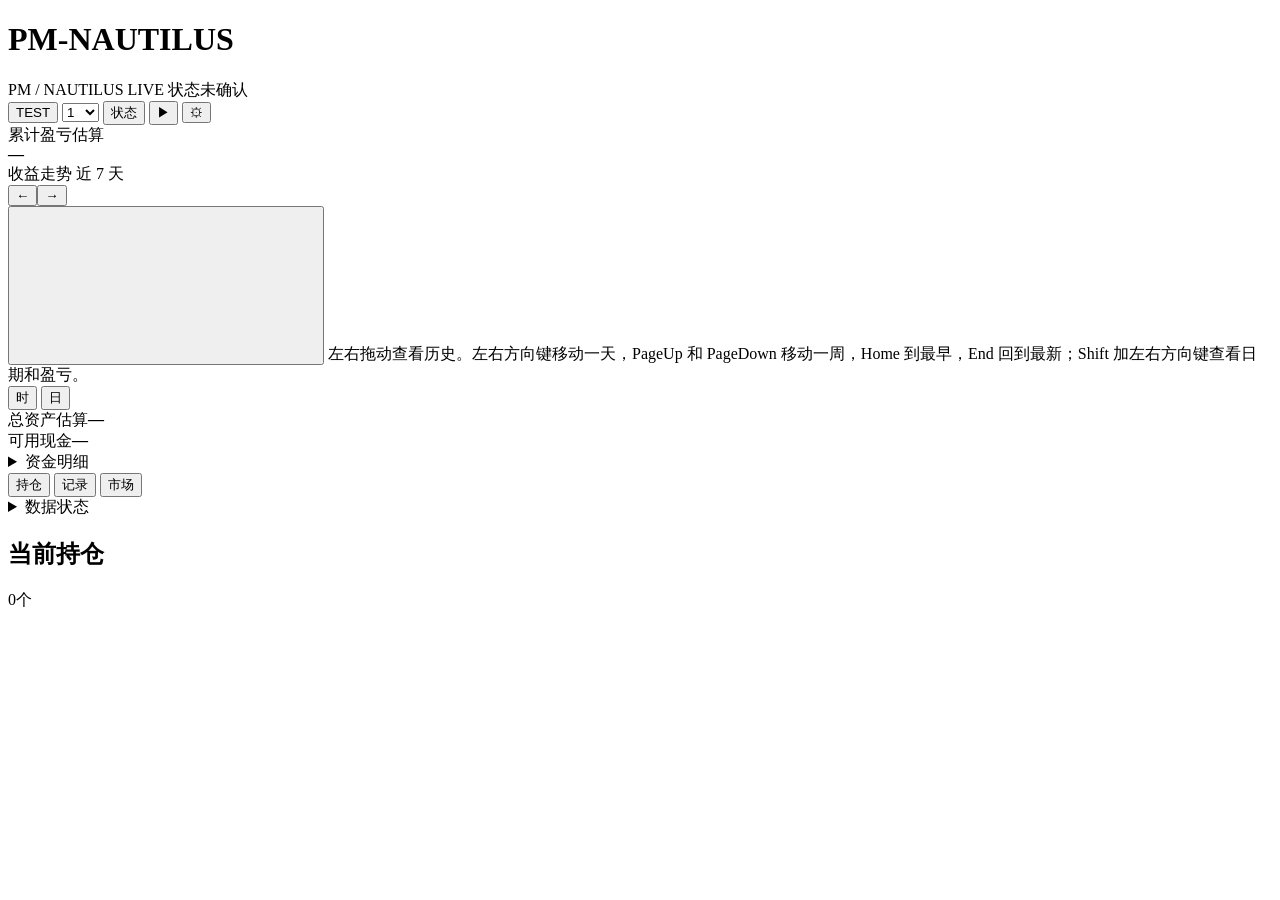
==== src/pm_nautilus/web/index.html @ a4a30d7f "Add ten isolated TEST accounts while preserving the original ledger" ====
<!doctype html>
<html lang="zh-CN">
  <head>
    <meta charset="UTF-8" />
    <meta name="viewport" content="width=device-width, initial-scale=1" />
    <meta name="color-scheme" content="light" />
    <title>PM-NAUTILUS</title>
    <link rel="stylesheet" href="/styles.css?v=20261027-accounts1" />
  </head>
  <body>
    <main class="app-shell">
      <h1 class="sr-only">PM-NAUTILUS</h1>

      <header class="topbar">
        <span class="brand">PM / NAUTILUS</span>
        <span id="live-run-indicator" class="live-run-indicator" role="status" aria-live="polite">LIVE 状态未确认</span>
        <div class="topbar-actions">
          <button id="mode-toggle" class="mode-toggle" type="button">TEST</button>
          <select id="test-account-select" class="test-account-select" aria-label="TEST 账户 1，选择模拟账户" title="TEST 账户 1">
            <option value="1">1</option><option value="2">2</option><option value="3">3</option><option value="4">4</option><option value="5">5</option><option value="6">6</option><option value="7">7</option><option value="8">8</option><option value="9">9</option><option value="10">10</option>
          </select>
          <button id="status-toggle" class="status-button" type="button" aria-label="查看运行状态" aria-expanded="false" aria-controls="runtime-status"><span id="run-dot" class="status-dot"></span><span id="run-state-label">状态</span></button>
          <button id="run-toggle" class="icon-button" type="button" aria-label="开始自动交易">▶</button>
          <button id="config-toggle" class="icon-button" type="button" aria-label="交易配置" aria-expanded="false" aria-controls="config-panel">⚙</button>
        </div>
      </header>
      <div id="runtime-status" class="inline-note" hidden></div>
      <p id="connection-warning" class="warning" role="status" hidden></p>
      <p id="service-warning" class="warning service-warning" role="status" aria-live="polite" hidden></p>
      <p id="storage-warning" class="warning" role="status" aria-live="polite" hidden></p>
      <section id="live-wallet-panel" class="wallet-panel" aria-labelledby="wallet-title" hidden>
        <div class="wallet-heading"><h2 id="wallet-title">实盘钱包</h2><div class="wallet-heading-actions"><span id="wallet-state" class="wallet-state">读取中</span><button id="wallet-refresh" class="wallet-text-button" type="button">刷新状态</button></div></div>
        <p id="wallet-message" class="wallet-message" role="status" aria-live="polite"></p>
        <p id="wallet-transport-warning" class="warning" hidden>请先通过 HTTPS 打开此页面，再输入钱包信息。</p>
        <div id="wallet-account" class="wallet-account" hidden></div>

        <form id="wallet-import-form" class="wallet-form" autocomplete="off" hidden>
          <fieldset class="wallet-kind">
            <legend>输入方式</legend>
            <label><input type="radio" name="wallet-kind" value="mnemonic" checked />12 个助记词</label>
            <label><input type="radio" name="wallet-kind" value="private_key" />私钥</label>
          </fieldset>
          <div id="wallet-mnemonic-view">
            <div id="wallet-mnemonic-fields" class="wallet-words" aria-label="按顺序输入 12 个助记词"></div>
          </div>
          <label id="wallet-key-view" class="wallet-field" hidden><span>私钥</span><input id="wallet-private-key" type="password" data-wallet-secret autocomplete="new-password" autocapitalize="none" spellcheck="false" placeholder="0x…" /></label>
          <button id="wallet-reveal" class="wallet-text-button" type="button" aria-pressed="false">显示输入</button>
          <label class="wallet-field"><span>Polymarket 资金钱包地址</span><input id="wallet-public-address" type="text" autocomplete="off" autocapitalize="none" spellcheck="false" placeholder="留空自动查找已有 Safe 账户" /></label>
          <details id="wallet-advanced" class="wallet-advanced">
            <summary>高级选项（一般不用填写）</summary>
            <label class="wallet-field"><span>助记词额外密码</span><input id="wallet-mnemonic-passphrase" type="password" data-wallet-secret autocomplete="new-password" /></label>
            <label class="wallet-field"><span>钱包账户序号</span><input id="wallet-account-index" type="number" min="0" step="1" value="0" inputmode="numeric" /></label>
          </details>
          <label class="wallet-field"><span>设置解锁密码</span><input id="wallet-vault-password" type="password" data-wallet-secret autocomplete="new-password" required /></label>
          <label class="wallet-field"><span>再输入一次解锁密码</span><input id="wallet-vault-confirm" type="password" data-wallet-secret autocomplete="new-password" required /></label>
          <button id="wallet-import" class="button primary" type="submit">保存并连接钱包</button>
          <p class="wallet-help">钱包内容只发送到当前服务器并加密保存。请勿发到聊天或 GitHub。</p>
        </form>

        <form id="wallet-unlock-form" class="wallet-form" autocomplete="off" hidden>
          <label class="wallet-field"><span>解锁密码</span><input id="wallet-unlock-password" type="password" data-wallet-secret autocomplete="new-password" required /></label>
          <button id="wallet-unlock" class="button primary" type="submit">解锁钱包</button>
        </form>

        <div id="wallet-actions" class="wallet-actions" hidden>
          <ul id="wallet-checks" class="wallet-checks"></ul>
          <div class="wallet-action-buttons"><button id="wallet-check" class="button secondary" type="button">检查账户</button><button id="wallet-approve-redemption" class="button secondary" type="button" hidden>授权赎回</button></div>
          <div id="wallet-enable-step" class="wallet-enable-step" hidden>
            <p id="wallet-rules-summary"></p>
            <button id="wallet-open-config" class="wallet-text-button" type="button">查看完整交易规则</button>
            <label class="wallet-rules-confirm"><input id="wallet-confirm-rules" type="checkbox" />我已查看并确认当前 LIVE 交易规则</label>
            <button id="wallet-enable" class="button primary" type="button">启用实盘（先暂停）</button>
          </div>
        </div>
        <details id="wallet-transfer" class="wallet-transfer">
          <summary>钱包备份与管理</summary>
          <form id="wallet-backup-form" class="wallet-form" autocomplete="off" hidden>
            <p class="wallet-help">下载加密钱包与 LIVE 交易账本。请妥善保存下载文件和解锁密码。</p>
            <label class="wallet-field"><span>解锁密码</span><input id="wallet-backup-password" type="password" data-wallet-secret autocomplete="new-password" required /></label>
            <button id="wallet-backup" class="button secondary" type="submit">下载加密备份</button>
          </form>
          <form id="wallet-restore-form" class="wallet-form" autocomplete="off" hidden>
            <p class="wallet-help">只在新服务器的空白 LIVE 账本恢复。恢复后还要解锁、检查并手动启用。</p>
            <label class="wallet-field"><span>备份文件</span><input id="wallet-restore-file" type="file" accept=".pmnb,application/octet-stream" required /></label>
            <label class="wallet-field"><span>解锁密码</span><input id="wallet-restore-password" type="password" data-wallet-secret autocomplete="new-password" required /></label>
            <button id="wallet-restore" class="button secondary" type="submit">恢复加密备份</button>
          </form>
          <form id="wallet-remove-form" class="wallet-form" autocomplete="off" hidden>
            <p class="wallet-help">接错钱包且尚无实盘交易时，可清除本服务器保存的钱包后重新输入。</p>
            <label class="wallet-field"><span>解锁密码</span><input id="wallet-remove-password" type="password" data-wallet-secret autocomplete="new-password" required /></label>
            <button id="wallet-remove" class="button danger" type="submit">清除当前钱包</button>
          </form>
        </details>
      </section>

      <section id="config-panel" class="config-panel" hidden>
        <form id="config-form">
          <div class="section-heading config-heading">
            <div>

              <h2>交易配置</h2>
            </div>
            <button id="config-close" class="icon-button" type="button" aria-label="关闭配置">×</button>
          </div>

          <div class="config-grid">
            <fieldset class="config-block category-block">
              <legend class="sr-only">市场类别</legend>
              <div class="category-heading">
                <span aria-hidden="true">市场类别</span>
                <label class="all-category-option">
                  <input id="all-categories" type="checkbox" />
                  <span>全选</span>
                </label>
              </div>
              <div id="category-options" class="chip-options" aria-label="选择市场类别"></div>
              <p id="category-note" class="field-note">与 Polymarket 栏目同步。</p>
            </fieldset>

            <fieldset class="config-block">
              <legend>市场类型</legend>
              <div class="check-options">
                <label><input id="binary-market" type="checkbox" value="BINARY" /><span>二元市场</span></label>
                <label><input id="ternary-market" type="checkbox" value="TERNARY" /><span>三元市场</span></label>
                <label><input id="multi-market" type="checkbox" value="MULTI" /><span>多元市场（4+）</span></label>
              </div>
            </fieldset>

            <div class="config-block">
              <div class="config-label">买入价范围</div>
              <div class="price-range-fields">
                <label class="price-bound">
                  <span>最低</span>
                  <span class="unit-input">
                    <input
                      id="min-buy-price"
                      type="number"
                      min="0.1"
                      max="99"
                      step="0.1"
                      inputmode="decimal"
                      aria-label="最低买入价（美分）"
                    />
                    <span>¢</span>
                  </span>
                </label>
                <span class="duration-separator" aria-hidden="true">至</span>
                <label class="price-bound">
                  <span>最高</span>
                  <span class="unit-input">
                    <input
                      id="max-buy-price"
                      type="number"
                      min="0.1"
                      max="99"
                      step="0.1"
                      inputmode="decimal"
                      aria-label="最高买入价（美分）"
                    />
                    <span>¢</span>
                  </span>
                </label>
              </div>
              <p class="field-note">含上下限，步长 0.1¢。</p>
            </div>

            <div class="config-block target-formula-block">
              <div class="subsection-heading">
                <span>目标卖价公式</span>
                <small>后续新买入生效</small>
              </div>
              <output
                id="target-sell-formula"
                class="formula-preview"
                tabindex="0"
                aria-keyshortcuts="ArrowLeft ArrowRight Home End"
              >卖价=min(99¢,tick↑max(买价+1¢,买价×1.5))</output>
              <div class="formula-fields">
                <label class="field">
                  <span>加价</span>
                  <span class="unit-input">
                    <input
                      id="target-sell-increase"
                      type="number"
                      min="0"
                      max="99"
                      step="any"
                      inputmode="decimal"
                      required
                      aria-label="目标卖价加价参数（美分）"
                    />
                    <span>¢</span>
                  </span>
                </label>
                <label class="field">
                  <span>倍数</span>
                  <span class="unit-input multiplier-input">
                    <input
                      id="target-sell-multiplier"
                      type="number"
                      min="0"
                      step="any"
                      inputmode="decimal"
                      required
                      aria-label="目标卖价倍数参数"
                    />
                    <span>×</span>
                  </span>
                </label>
              </div>
              <p class="field-note">上限 99¢；不改已有卖单。</p>
            </div>

            <div class="range-fields config-block">
              <div class="duration-field range-field">
                <div class="range-heading">
                  <span>市场总时长</span>
                  <strong><span id="min-duration-value">1</span>–<span id="max-duration-value">30</span>天</strong>
                </div>
                <div class="duration-inputs">
                  <label class="duration-bound">
                    <span>最短</span>
                    <span class="unit-input">
                      <input id="min-market-duration" type="number" min="1" max="365" step="1" value="1" inputmode="numeric" />
                      <span>天</span>
                    </span>
                  </label>
                  <span class="duration-separator" aria-hidden="true">至</span>
                  <label class="duration-bound">
                    <span>最长</span>
                    <span class="unit-input">
                      <input id="max-market-duration" type="number" min="1" max="365" step="1" value="30" inputmode="numeric" />
                      <span>天</span>
                    </span>
                  </label>
                </div>
              </div>
              <div class="range-field">
                <div class="range-heading">
                  <span>最低买卖盘比例</span>
                  <strong>≥<span id="bid-ask-ratio-value">50</span>%</strong>
                </div>
                <input
                  id="bid-ask-ratio"
                  type="range"
                  min="1"
                  max="100"
                  step="1"
                  value="50"
                  aria-label="最低买卖盘比例"
                  aria-valuetext="至少50%"
                />
              </div>
              <div class="range-field">
                <div class="range-heading">
                  <span>生命周期进度</span>
                  <strong>≤<span id="market-progress-value">20</span>%</strong>
                </div>
                <input
                  id="market-progress-filter"
                  type="range"
                  min="1"
                  max="100"
                  step="1"
                  value="20"
                  aria-label="允许买入的最大生命周期进度"
                  aria-valuetext="不超过20%"
                />
              </div>
            </div>

            <div class="test-settings config-block">
              <div class="subsection-heading">
                <span id="settings-mode">TEST 设置</span>
                <small>按当前模式独立保存</small>
              </div>
              <div class="money-fields">
                <label class="field">
                  <span id="capital-label">总模拟资金</span>
                  <span class="unit-input">
                    <input id="initial-capital" type="number" min="0.01" step="0.01" inputmode="decimal" />
                    <span>U</span>
                  </span>
                </label>
                <label class="field">
                  <span>每事件本轮预算</span>
                  <span class="unit-input">
                    <input id="order-amount" type="number" min="0.01" step="0.01" inputmode="decimal" />
                    <span>U</span>
                  </span>
                </label>
              </div>
              <p class="field-note">首笔成交后固定本轮预算，费用从买入份额中扣除。</p>
              <div class="stop-loss-settings">
                <label class="stop-loss-toggle">
                  <input id="stop-loss-enabled" type="checkbox" />
                  <span>启用主动止损</span>
                </label>
                <label class="field stop-loss-multiplier-field">
                  <span>买入均价倍数</span>
                  <span class="unit-input multiplier-input">
                    <input
                      id="stop-loss-multiplier"
                      type="number"
                      min="0.000001"
                      max="0.999999"
                      step="any"
                      inputmode="decimal"
                      required
                      aria-label="主动止损的买入均价倍数"
                    />
                    <span>×</span>
                  </span>
                </label>
              </div>
              <p class="field-note">连续约 30 秒低于止损线时退出，仅对新周期生效。</p>
              <button id="reset-test" class="button danger" type="button">重置TEST</button>
            </div>
          </div>

          <div class="config-actions">
            <button id="save-config" class="button primary save-config" type="submit">保存配置</button>
          </div>
        </form>
      </section>

      <section class="equity-panel" aria-label="资金概览">
        <div id="net-pnl-label" class="equity-label">累计盈亏估算</div>
        <div class="equity-head"><strong id="net-pnl">—</strong><span id="net-return"></span></div>
        <div class="curve-heading"><span>收益走势 <span id="curve-period">近 7 天</span></span><div class="curve-navigation"><button id="curve-older" type="button" aria-label="查看前一周">←</button><button id="curve-newer" type="button" aria-label="查看后一周">→</button><button id="curve-latest" type="button" hidden>回到最新</button></div></div>
        <button id="equity-chart" type="button" aria-label="近一周盈亏估算曲线，可左右拖动查看历史" aria-describedby="curve-help"><svg id="equity-svg" role="img" aria-label="盈亏估算曲线"></svg></button>
        <span id="curve-help" class="sr-only">左右拖动查看历史。左右方向键移动一天，PageUp 和 PageDown 移动一周，Home 到最早，End 回到最新；Shift 加左右方向键查看日期和盈亏。</span>
        <div class="curve-footer">
          <span id="curve-status" role="status" aria-live="polite"></span>
          <div class="curve-scales" role="group" aria-label="收益曲线时间刻度">
            <button type="button" data-curve-scale="H" aria-label="每小时一个点" aria-pressed="true">时</button>
            <button type="button" data-curve-scale="D" aria-label="每天一个点，按 UTC 日期" title="按 UTC 日期分组" aria-pressed="false">日</button>
          </div>
        </div>
        <div id="curve-note" class="field-note" hidden></div>
        <div class="equity-money"><div><span>总资产估算</span><strong id="total-funds">—</strong></div><div><span>可用现金</span><strong id="available-cash">—</strong></div></div>
        <p id="valuation-note" class="field-note" hidden></p>
        <details id="portfolio-details"><summary>资金明细</summary>
          <section id="portfolio" class="portfolio" aria-label="资金明细">
            <article><span>已实现</span><strong id="realized-pnl">—</strong></article>
            <article><span>未实现估算</span><strong id="unrealized-pnl">—</strong></article>
            <article><span id="position-value-label">当前买盘可卖估值</span><strong id="position-value">—</strong></article>
            <article id="known-position-value-item"><span>有报价持仓</span><strong id="known-position-value">—</strong></article>
            <article id="unpriced-position-cost-item" hidden><span>无报价持仓暂计成本</span><strong id="unpriced-position-cost">—</strong></article>
            <article><span>持仓数</span><strong id="portfolio-position-count">—</strong></article>
          </section>
          <p id="cash-note" class="field-note"></p><p id="valuation-detail" class="field-note" hidden></p><p class="field-note">持仓按可成交买盘扣费估值；暂无报价时按成本暂计、浮盈亏暂记 0。历史采样与已实现盈亏保留。</p>
        </details>
      </section>
      <nav class="view-tabs" role="tablist" aria-label="交易信息">
        <button id="tab-positions" role="tab" aria-controls="positions-panel" aria-selected="true">持仓 <span id="tab-position-count"></span><span id="positions-dot" class="status-dot"></span></button>
        <button id="tab-records" role="tab" aria-controls="trade-records-panel" aria-selected="false">记录<span id="records-dot" class="status-dot"></span></button>
        <button id="tab-market" role="tab" aria-controls="market-panel" aria-selected="false">市场<span id="market-dot" class="status-dot"></span></button>
      </nav>
      <details class="module-status"><summary id="module-status-label">数据状态</summary><div id="module-status-detail"></div></details>
      <section id="positions-panel" class="panel" role="tabpanel" aria-labelledby="tab-positions">
        <p id="position-refresh-note" class="field-note" hidden></p>
        <div class="section-heading">
          <div>

            <h2>当前持仓</h2>
          </div>
          <span id="position-count" class="count">0个</span>
        </div>
        <div id="positions" class="position-list"></div>
        <div id="position-list-controls" class="load-more position-list-controls" hidden>
          <button id="toggle-positions" class="button secondary compact-button" type="button">展开其余持仓</button>
          <span id="position-display-count" class="count">当前显示0 / 0</span>
        </div>
      </section>

      <section id="trade-records-panel" class="panel trade-records-panel" role="tabpanel" aria-labelledby="tab-records" hidden>
        <div class="records-heading"><span>交易记录</span><span id="trade-records-count" class="count"></span></div>
        <div id="trade-records-content" hidden>
          <div id="trade-records" class="trade-record-list"></div>
          <button id="more-records" class="button secondary" type="button">再显示20条</button>
          <details class="redemption-details"><summary>结算与赎回</summary><p id="redemption-status" class="field-note"></p></details>
        </div>
      </section>

      <section id="market-panel" class="panel" role="tabpanel" aria-labelledby="tab-market" hidden>
        <div class="section-heading scan-heading">
          <div class="scan-title">

            <div class="heading-line">
              <h2>扫描事件</h2>
              <span id="candidate-count" class="count">0个</span>
            </div>
            <span id="scan-refresh-state" class="scan-state" role="status" aria-live="polite">等待首次扫描</span>
          </div>
          <button
            id="sort-toggle"
            class="sort-toggle"
            type="button"
            data-sort-toggle
            aria-label="当前按市场进度正序，点击切换为倒序"
          ><strong aria-hidden="true">↑</strong></button>
        </div>

        <div id="candidates" class="market-list"></div>

        <div class="load-more">
          <button id="load-more" class="button secondary" type="button">再显示20个</button>
          <span id="display-count" class="count">当前显示0 / 0</span>
        </div>
      </section>

      <p id="message" role="status" aria-live="polite"></p>
    </main>
    <script type="module" src="/app.js?v=20261027-accounts1"></script>
  </body>
</html>
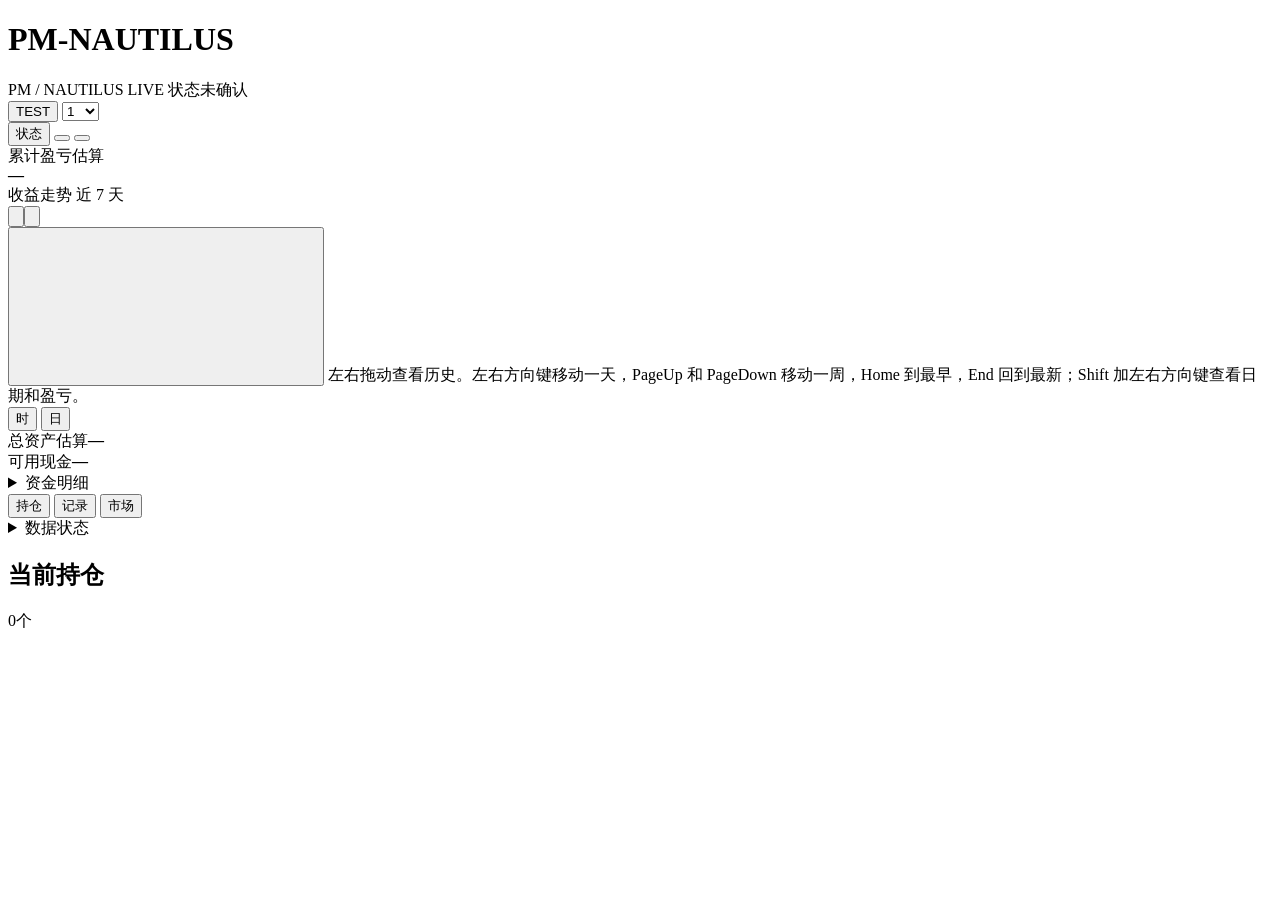
==== commit 8ab1937e: "Refine trading interface with Hallmark design and accessibility checks" ====
--- a/src/pm_nautilus/web/index.html
+++ b/src/pm_nautilus/web/index.html
@@ -5,7 +5,8 @@
     <meta name="viewport" content="width=device-width, initial-scale=1" />
     <meta name="color-scheme" content="light" />
     <title>PM-NAUTILUS</title>
-    <link rel="stylesheet" href="/styles.css?v=20261027-accounts1" />
+    <meta name="description" content="PM-NAUTILUS TEST and LIVE trading account interface." />
+    <link rel="stylesheet" href="/styles.css?v=20261030-hallmark" />
   </head>
   <body>
     <main class="app-shell">
@@ -15,13 +16,15 @@
         <span class="brand">PM / NAUTILUS</span>
         <span id="live-run-indicator" class="live-run-indicator" role="status" aria-live="polite">LIVE 状态未确认</span>
         <div class="topbar-actions">
+          <div class="account-controls" role="group" aria-label="交易模式与模拟账户">
           <button id="mode-toggle" class="mode-toggle" type="button">TEST</button>
           <select id="test-account-select" class="test-account-select" aria-label="TEST 账户 1，选择模拟账户" title="TEST 账户 1">
             <option value="1">1</option><option value="2">2</option><option value="3">3</option><option value="4">4</option><option value="5">5</option><option value="6">6</option><option value="7">7</option><option value="8">8</option><option value="9">9</option><option value="10">10</option>
           </select>
-          <button id="status-toggle" class="status-button" type="button" aria-label="查看运行状态" aria-expanded="false" aria-controls="runtime-status"><span id="run-dot" class="status-dot"></span><span id="run-state-label">状态</span></button>
-          <button id="run-toggle" class="icon-button" type="button" aria-label="开始自动交易">▶</button>
-          <button id="config-toggle" class="icon-button" type="button" aria-label="交易配置" aria-expanded="false" aria-controls="config-panel">⚙</button>
+          </div>
+          <button id="status-toggle" class="status-button" type="button" aria-label="查看运行状态" aria-expanded="false" aria-controls="runtime-status"><span id="run-dot" class="status-dot" aria-live="off"></span><span id="run-state-label">状态</span></button>
+          <button id="run-toggle" class="icon-button" type="button" aria-label="开始自动交易"></button>
+          <button id="config-toggle" class="icon-button" type="button" aria-label="交易配置" aria-expanded="false" aria-controls="config-panel"></button>
         </div>
       </header>
       <div id="runtime-status" class="inline-note" hidden></div>
@@ -31,7 +34,7 @@
       <section id="live-wallet-panel" class="wallet-panel" aria-labelledby="wallet-title" hidden>
         <div class="wallet-heading"><h2 id="wallet-title">实盘钱包</h2><div class="wallet-heading-actions"><span id="wallet-state" class="wallet-state">读取中</span><button id="wallet-refresh" class="wallet-text-button" type="button">刷新状态</button></div></div>
         <p id="wallet-message" class="wallet-message" role="status" aria-live="polite"></p>
-        <p id="wallet-transport-warning" class="warning" hidden>请先通过 HTTPS 打开此页面，再输入钱包信息。</p>
+        <p id="wallet-transport-warning" class="warning" hidden>请先通过 <abbr>HTTPS</abbr> 打开此页面，再输入钱包信息。</p>
         <div id="wallet-account" class="wallet-account" hidden></div>
 
         <form id="wallet-import-form" class="wallet-form" autocomplete="off" hidden>
@@ -208,7 +211,7 @@
                   </span>
                 </label>
               </div>
-              <p class="field-note">上限 99¢；不改已有卖单。</p>
+              <p class="field-note">按市场最小价格步长向上取整，上限 99¢；不改已有卖单。</p>
             </div>
 
             <div class="range-fields config-block">
@@ -327,7 +330,7 @@
       <section class="equity-panel" aria-label="资金概览">
         <div id="net-pnl-label" class="equity-label">累计盈亏估算</div>
         <div class="equity-head"><strong id="net-pnl">—</strong><span id="net-return"></span></div>
-        <div class="curve-heading"><span>收益走势 <span id="curve-period">近 7 天</span></span><div class="curve-navigation"><button id="curve-older" type="button" aria-label="查看前一周">←</button><button id="curve-newer" type="button" aria-label="查看后一周">→</button><button id="curve-latest" type="button" hidden>回到最新</button></div></div>
+        <div class="curve-heading"><span>收益走势 <span id="curve-period">近 7 天</span></span><div class="curve-navigation"><button id="curve-older" type="button" aria-label="查看前一周"><svg viewBox="0 0 24 24" aria-hidden="true"><path d="m14 6-6 6 6 6"/></svg></button><button id="curve-newer" type="button" aria-label="查看后一周"><svg viewBox="0 0 24 24" aria-hidden="true"><path d="m10 6 6 6-6 6"/></svg></button><button id="curve-latest" type="button" hidden>回到最新</button></div></div>
         <button id="equity-chart" type="button" aria-label="近一周盈亏估算曲线，可左右拖动查看历史" aria-describedby="curve-help"><svg id="equity-svg" role="img" aria-label="盈亏估算曲线"></svg></button>
         <span id="curve-help" class="sr-only">左右拖动查看历史。左右方向键移动一天，PageUp 和 PageDown 移动一周，Home 到最早，End 回到最新；Shift 加左右方向键查看日期和盈亏。</span>
         <div class="curve-footer">
@@ -353,9 +356,9 @@
         </details>
       </section>
       <nav class="view-tabs" role="tablist" aria-label="交易信息">
-        <button id="tab-positions" role="tab" aria-controls="positions-panel" aria-selected="true">持仓 <span id="tab-position-count"></span><span id="positions-dot" class="status-dot"></span></button>
-        <button id="tab-records" role="tab" aria-controls="trade-records-panel" aria-selected="false">记录<span id="records-dot" class="status-dot"></span></button>
-        <button id="tab-market" role="tab" aria-controls="market-panel" aria-selected="false">市场<span id="market-dot" class="status-dot"></span></button>
+        <button id="tab-positions" role="tab" aria-controls="positions-panel" aria-selected="true">持仓 <span id="tab-position-count"></span><span id="positions-dot" class="status-dot" aria-live="off"></span></button>
+        <button id="tab-records" role="tab" aria-controls="trade-records-panel" aria-selected="false">记录<span id="records-dot" class="status-dot" aria-live="off"></span></button>
+        <button id="tab-market" role="tab" aria-controls="market-panel" aria-selected="false">市场<span id="market-dot" class="status-dot" aria-live="off"></span></button>
       </nav>
       <details class="module-status"><summary id="module-status-label">数据状态</summary><div id="module-status-detail"></div></details>
       <section id="positions-panel" class="panel" role="tabpanel" aria-labelledby="tab-positions">
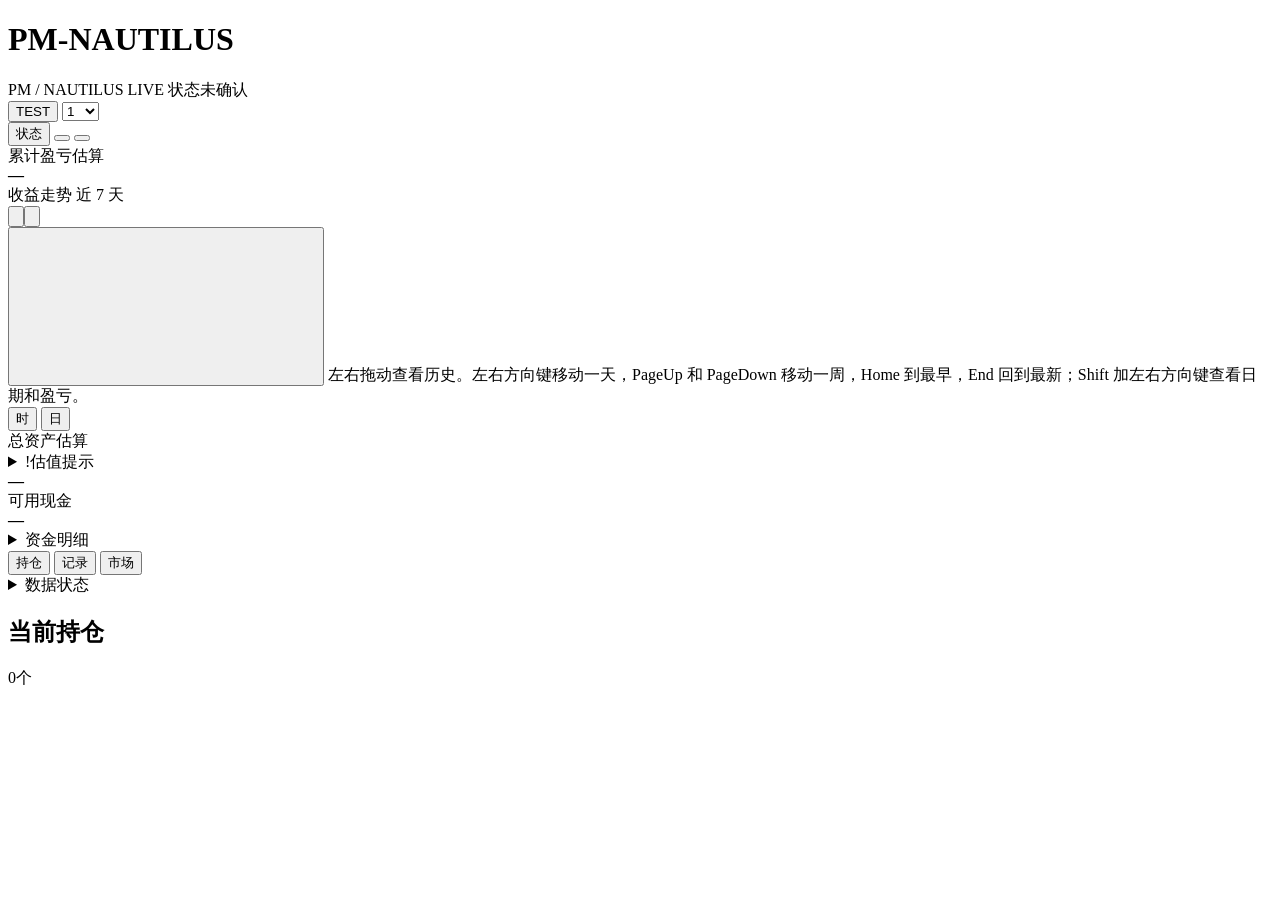
==== commit 181b3785: "Light, plain UI redesign (presentation only) - styles.css rewritten: light neutral palette, one acce" ====
--- a/src/pm_nautilus/web/index.html
+++ b/src/pm_nautilus/web/index.html
@@ -6,7 +6,7 @@
     <meta name="color-scheme" content="light" />
     <title>PM-NAUTILUS</title>
     <meta name="description" content="PM-NAUTILUS TEST and LIVE trading account interface." />
-    <link rel="stylesheet" href="/styles.css?v=20261030-hallmark" />
+    <link rel="stylesheet" href="/styles.css?v=20261104-ui4" />
   </head>
   <body>
     <main class="app-shell">
@@ -293,7 +293,7 @@
                   </span>
                 </label>
               </div>
-              <p class="field-note">首笔成交后固定本轮预算，费用从买入份额中扣除。</p>
+              <p class="field-note">首笔成交后固定本轮预算；买入手续费以 pUSD 另付并计入预算。交易所市价买单最低 1U，扣除手续费后不足 1U 的买入不会下单。</p>
               <div class="stop-loss-settings">
                 <label class="stop-loss-toggle">
                   <input id="stop-loss-enabled" type="checkbox" />
@@ -327,6 +327,8 @@
         </form>
       </section>
 
+      <div class="workspace">
+      <div class="workspace-side">
       <section class="equity-panel" aria-label="资金概览">
         <div id="net-pnl-label" class="equity-label">累计盈亏估算</div>
         <div class="equity-head"><strong id="net-pnl">—</strong><span id="net-return"></span></div>
@@ -341,8 +343,7 @@
           </div>
         </div>
         <div id="curve-note" class="field-note" hidden></div>
-        <div class="equity-money"><div><span>总资产估算</span><strong id="total-funds">—</strong></div><div><span>可用现金</span><strong id="available-cash">—</strong></div></div>
-        <p id="valuation-note" class="field-note" hidden></p>
+        <div class="equity-money"><div><div class="money-label"><span>总资产估算</span><details class="valuation-flag"><summary title="估值提示，点击查看"><span aria-hidden="true">!</span><span class="sr-only">估值提示</span></summary><p id="valuation-note" class="field-note" hidden></p></details></div><strong id="total-funds">—</strong></div><div><div class="money-label"><span>可用现金</span></div><strong id="available-cash">—</strong></div></div>
         <details id="portfolio-details"><summary>资金明细</summary>
           <section id="portfolio" class="portfolio" aria-label="资金明细">
             <article><span>已实现</span><strong id="realized-pnl">—</strong></article>
@@ -355,6 +356,8 @@
           <p id="cash-note" class="field-note"></p><p id="valuation-detail" class="field-note" hidden></p><p class="field-note">持仓按可成交买盘扣费估值；暂无报价时按成本暂计、浮盈亏暂记 0。历史采样与已实现盈亏保留。</p>
         </details>
       </section>
+      </div>
+      <div class="workspace-main">
       <nav class="view-tabs" role="tablist" aria-label="交易信息">
         <button id="tab-positions" role="tab" aria-controls="positions-panel" aria-selected="true">持仓 <span id="tab-position-count"></span><span id="positions-dot" class="status-dot" aria-live="off"></span></button>
         <button id="tab-records" role="tab" aria-controls="trade-records-panel" aria-selected="false">记录<span id="records-dot" class="status-dot" aria-live="off"></span></button>
@@ -412,6 +415,8 @@
           <span id="display-count" class="count">当前显示0 / 0</span>
         </div>
       </section>
+      </div>
+      </div>
 
       <p id="message" role="status" aria-live="polite"></p>
     </main>
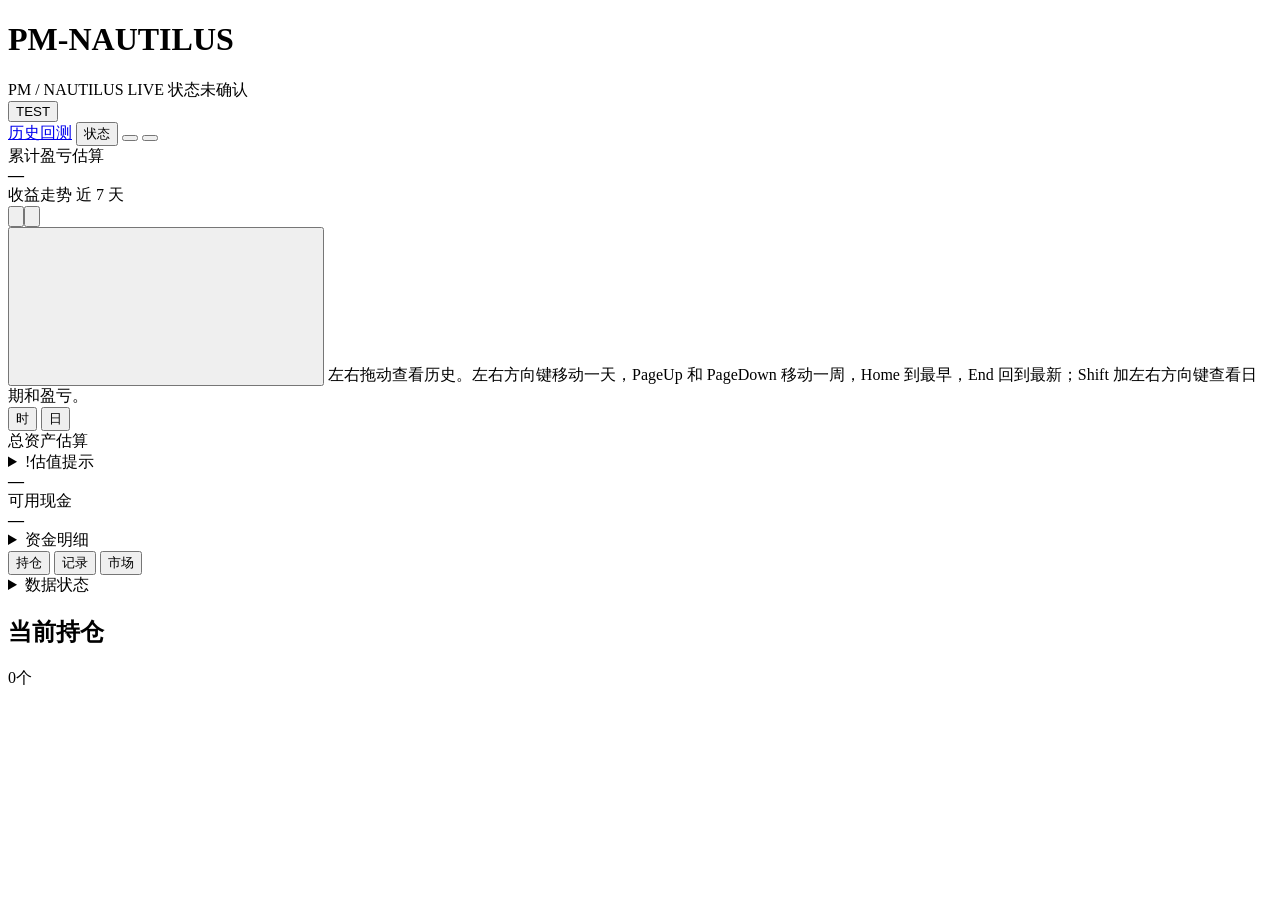
==== commit ca25f9be: "Add historical order book replay and retain one TEST account" ====
--- a/src/pm_nautilus/web/index.html
+++ b/src/pm_nautilus/web/index.html
@@ -6,7 +6,7 @@
     <meta name="color-scheme" content="light" />
     <title>PM-NAUTILUS</title>
     <meta name="description" content="PM-NAUTILUS TEST and LIVE trading account interface." />
-    <link rel="stylesheet" href="/styles.css?v=20261104-ui4" />
+    <link rel="stylesheet" href="/styles.css?v=20261114-backtest" />
   </head>
   <body>
     <main class="app-shell">
@@ -16,12 +16,10 @@
         <span class="brand">PM / NAUTILUS</span>
         <span id="live-run-indicator" class="live-run-indicator" role="status" aria-live="polite">LIVE 状态未确认</span>
         <div class="topbar-actions">
-          <div class="account-controls" role="group" aria-label="交易模式与模拟账户">
+          <div class="account-controls" role="group" aria-label="交易模式">
           <button id="mode-toggle" class="mode-toggle" type="button">TEST</button>
-          <select id="test-account-select" class="test-account-select" aria-label="TEST 账户 1，选择模拟账户" title="TEST 账户 1">
-            <option value="1">1</option><option value="2">2</option><option value="3">3</option><option value="4">4</option><option value="5">5</option><option value="6">6</option><option value="7">7</option><option value="8">8</option><option value="9">9</option><option value="10">10</option>
-          </select>
-          </div>
+          </div>
+          <a class="button backtest-link" href="/backtest.html">历史回测</a>
           <button id="status-toggle" class="status-button" type="button" aria-label="查看运行状态" aria-expanded="false" aria-controls="runtime-status"><span id="run-dot" class="status-dot" aria-live="off"></span><span id="run-state-label">状态</span></button>
           <button id="run-toggle" class="icon-button" type="button" aria-label="开始自动交易"></button>
           <button id="config-toggle" class="icon-button" type="button" aria-label="交易配置" aria-expanded="false" aria-controls="config-panel"></button>
@@ -126,7 +124,10 @@
                 <label><input id="binary-market" type="checkbox" value="BINARY" /><span>二元市场</span></label>
                 <label><input id="ternary-market" type="checkbox" value="TERNARY" /><span>三元市场</span></label>
                 <label><input id="multi-market" type="checkbox" value="MULTI" /><span>多元市场（4+）</span></label>
-              </div>
+                <label><input id="include-independent-multi-markets" type="checkbox" aria-describedby="market-type-note" /><span>纳入独立多市场事件</span></label>
+                <label><input id="include-augmented-neg-risk" type="checkbox" aria-describedby="market-type-note" /><span>纳入扩展负风险事件</span></label>
+              </div>
+              <p id="market-type-note" class="field-note">独立多市场事件按各二元市场分别计算预算。扩展负风险事件仅纳入已命名的具体结果。仍按已选类型、栏目和交易条件筛选。</p>
             </fieldset>
 
             <div class="config-block">
@@ -165,6 +166,10 @@
                 </label>
               </div>
               <p class="field-note">含上下限，步长 0.1¢。</p>
+              <div class="check-options">
+                <label><input id="buy-best-level-only" type="checkbox" aria-describedby="buy-best-level-note" /><span>仅买最低卖价一档</span></label>
+              </div>
+              <p id="buy-best-level-note" class="field-note">以当前最低卖价为限价，深度不足时可部分成交。</p>
             </div>
 
             <div class="config-block target-formula-block">
@@ -286,7 +291,7 @@
                   </span>
                 </label>
                 <label class="field">
-                  <span>每事件本轮预算</span>
+                  <span id="order-amount-label">每事件本轮预算</span>
                   <span class="unit-input">
                     <input id="order-amount" type="number" min="0.01" step="0.01" inputmode="decimal" />
                     <span>U</span>
@@ -294,6 +299,10 @@
                 </label>
               </div>
               <p class="field-note">首笔成交后固定本轮预算；买入手续费以 pUSD 另付并计入预算。交易所市价买单最低 1U，扣除手续费后不足 1U 的买入不会下单。</p>
+              <div class="check-options">
+                <label><input id="cycle-per-market" type="checkbox" aria-describedby="cycle-per-market-note" /><span>按市场分别开仓和计算预算</span></label>
+              </div>
+              <p id="cycle-per-market-note" class="field-note">开启后，同一事件的各市场各用一轮预算，可能增加总资金占用。已有轮次沿用原范围。</p>
               <div class="stop-loss-settings">
                 <label class="stop-loss-toggle">
                   <input id="stop-loss-enabled" type="checkbox" />
@@ -420,6 +429,6 @@
 
       <p id="message" role="status" aria-live="polite"></p>
     </main>
-    <script type="module" src="/app.js?v=20261027-accounts1"></script>
+    <script type="module" src="/app.js?v=20261114-backtest"></script>
   </body>
 </html>
